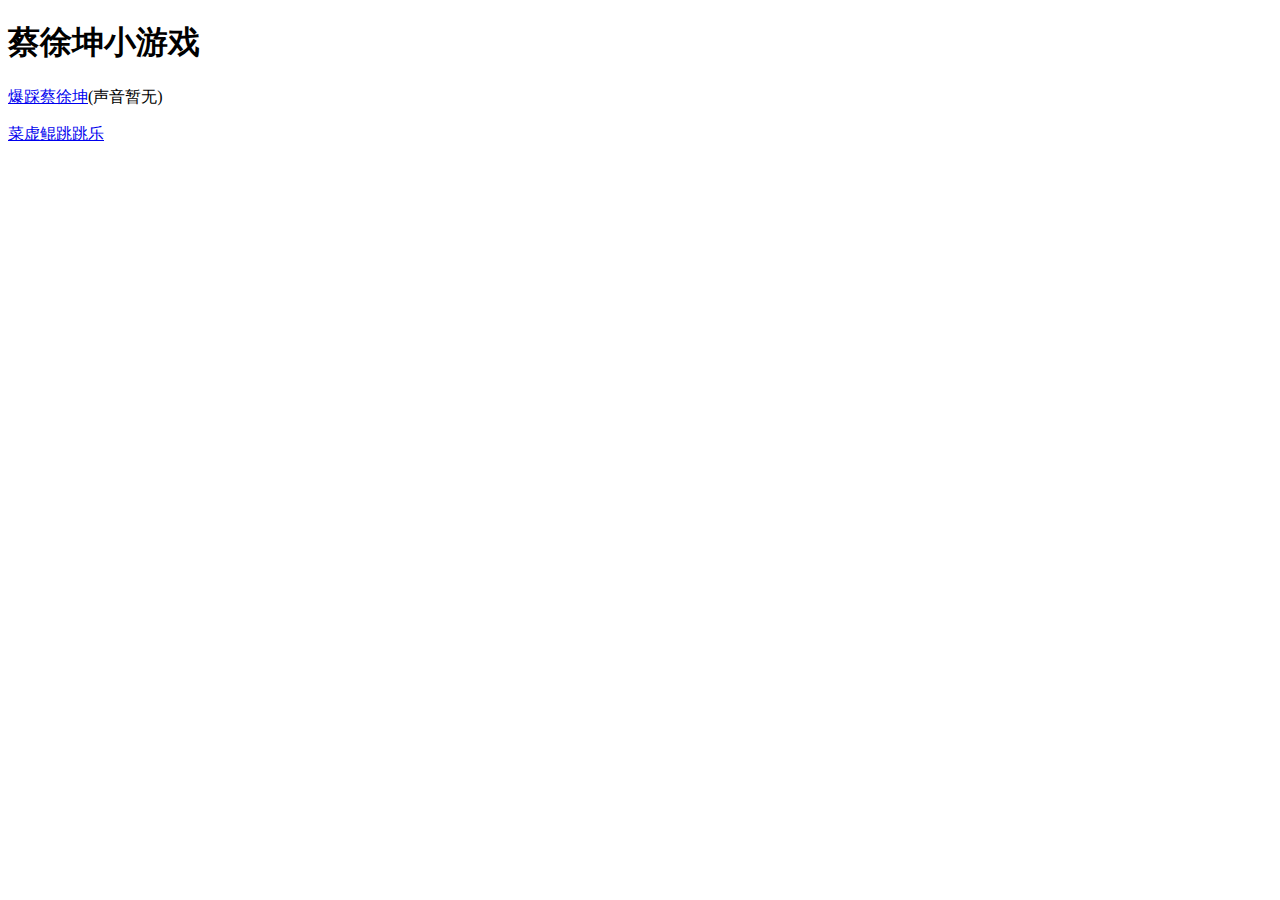
==== cxkgames/index.html @ 054c7426 "Add files via upload" ====
<!DOCTYPE html>
<html>
	<head>
		<meta charset="utf-8" />
		<meta name="viewport" content="width=device-width, initial-scale=1">
		<title>WebCatX</title>
	</head>
	<body>
		<h1>蔡徐坤小游戏</h1>
        <a href=".\bccxk\index.html">爆踩蔡徐坤</a>(声音暂无)<p>
        <a href=".\jump\index.html">菜虚鲲跳跳乐</a>
	</body>
</html>
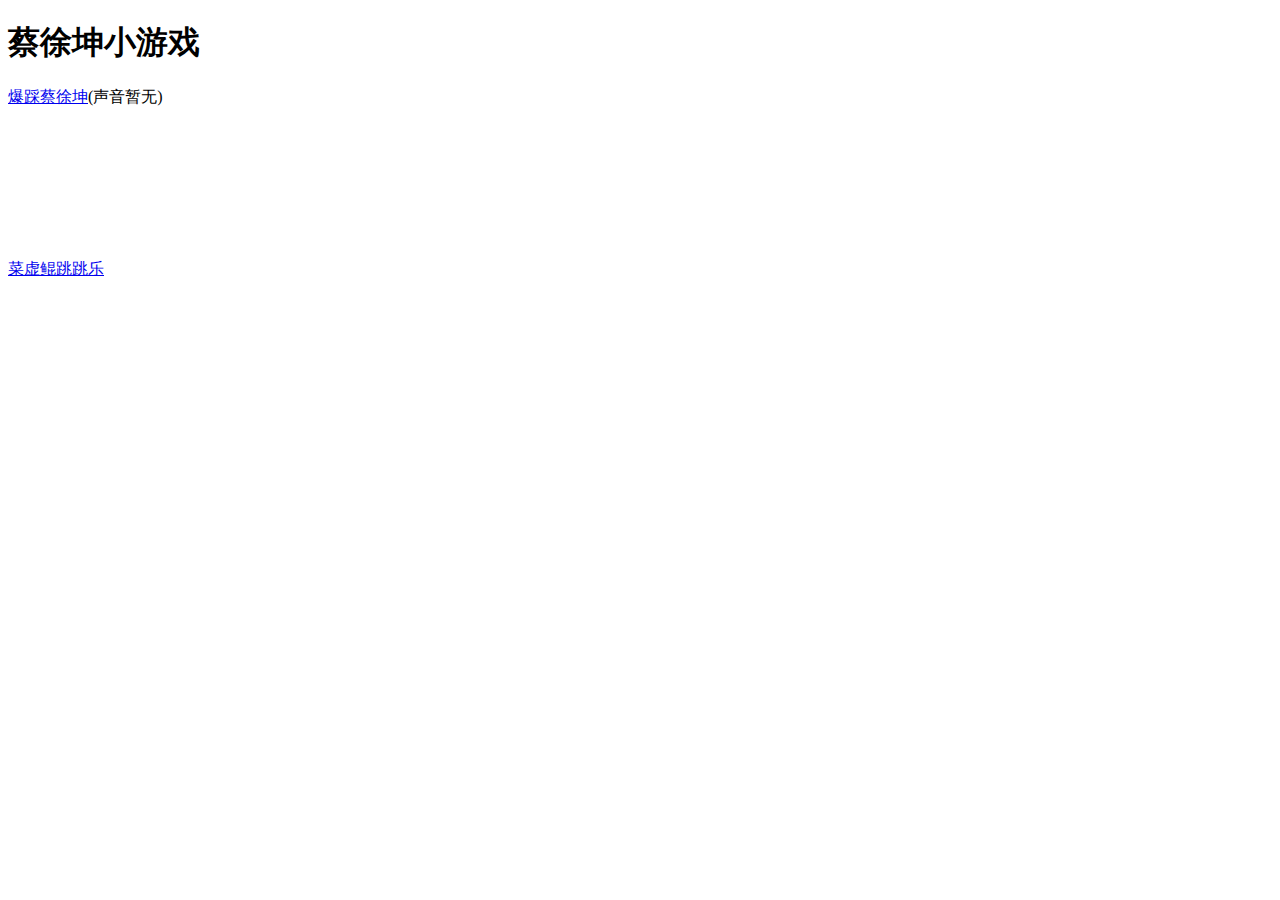
==== commit ebe3c2a4: "Update index.html" ====
--- a/cxkgames/index.html
+++ b/cxkgames/index.html
@@ -3,11 +3,12 @@
 	<head>
 		<meta charset="utf-8" />
 		<meta name="viewport" content="width=device-width, initial-scale=1">
-		<title>WebCatX</title>
+		<title>蔡徐坤小游戏</title>
 	</head>
 	<body>
-		<h1>蔡徐坤小游戏</h1>
-        <a href=".\bccxk\index.html">爆踩蔡徐坤</a>(声音暂无)<p>
+		<h1>蔡徐坤小游戏</h1>
+        <a href=".\bccxk\index.html">爆踩蔡徐坤</a>(声音暂无)<p>
         <a href=".\jump\index.html">菜虚鲲跳跳乐</a>
+	<iframe src="https://www.bilibili.com/blackboard/webplayer/mbplayer.html?bvid=BV1ct4y1n7t9" scrolling="no" border="0" frameborder="no" framespacing="0" allowfullscreen="true"> </iframe>
 	</body>
-</html>+</html>
